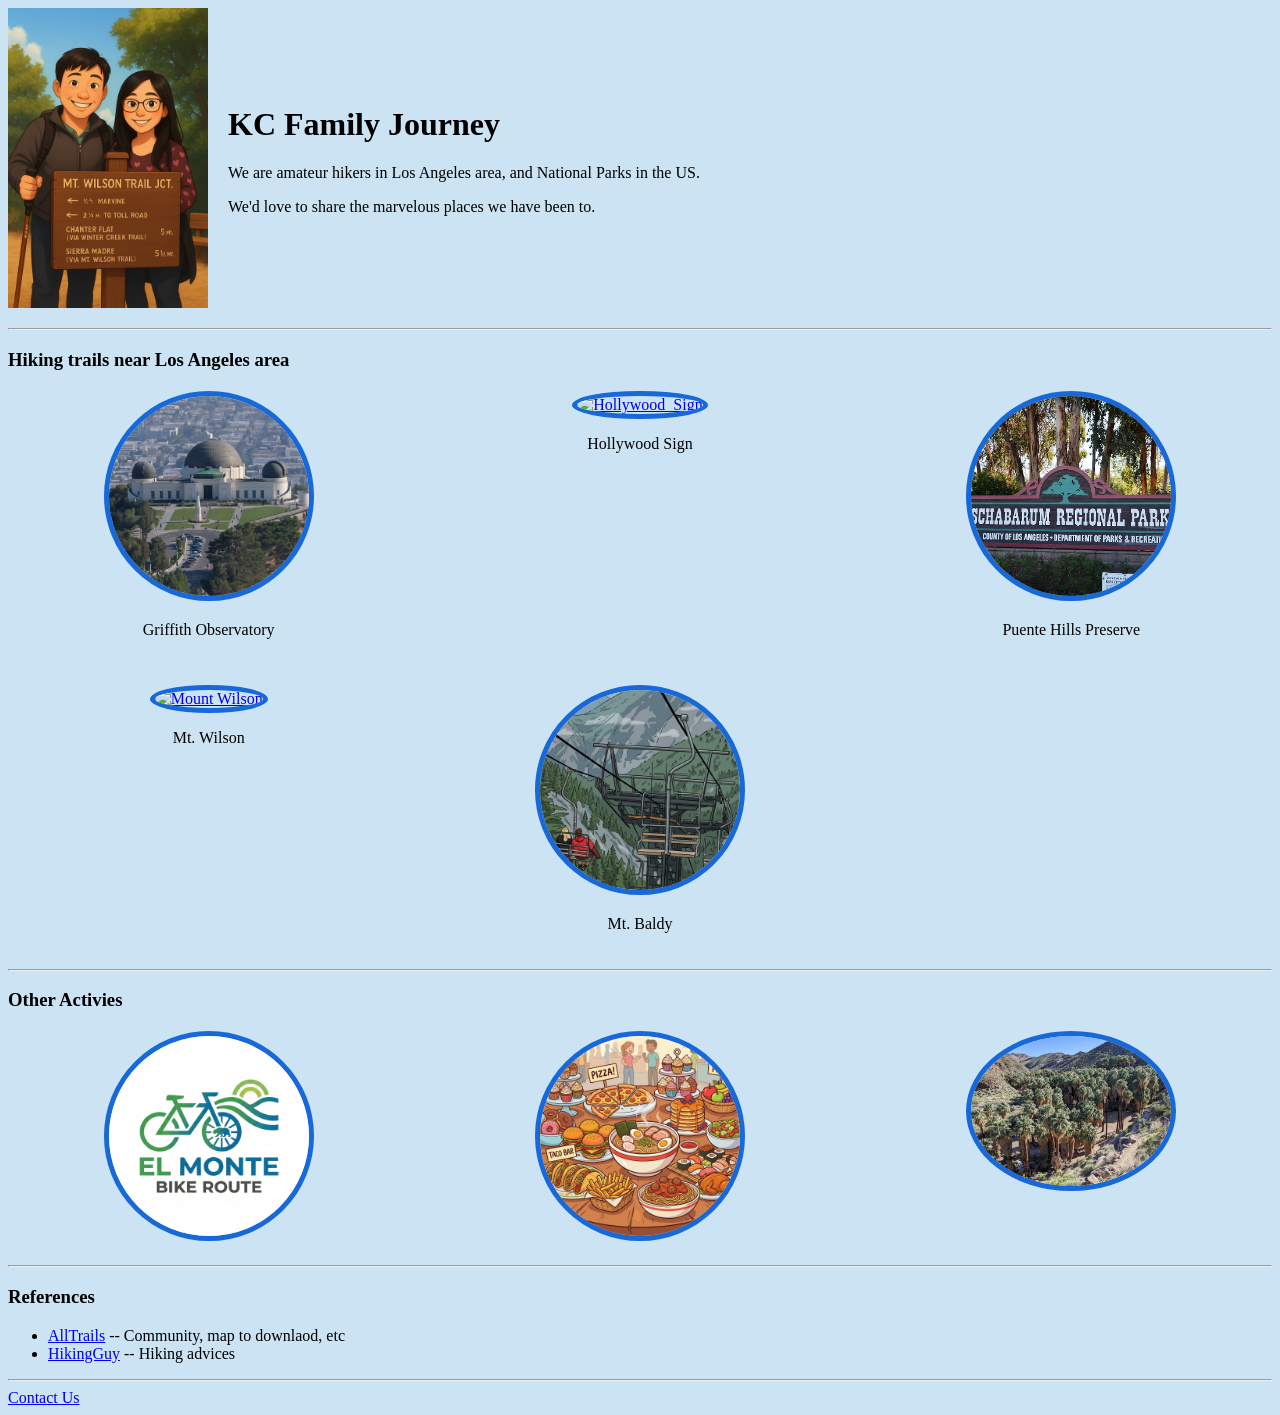
==== index.html @ e211145f "update" ====
<!DOCTYPE html>
<html lang="en" dir="ltr">
  <head>
    <meta charset="utf-8">
    <meta name="author" content="Kevin Chang"> <!--[cite: 3] -->
    <meta name="description" content="KC Family Journey Site"> <!--[cite: 3] -->
    <link rel="stylesheet" href=".\styles.css"> <!--[cite: 3] -->
    <title>&#127805 KC Family Journey</title> <!--[cite: 3] -->
  </head>
  <body>
    
    <!-- Top Profile Section -->
    <div class="header-container">
        <img src=".\images\ChatGPT_KC.png" alt="KC Family profile picture" style="width:200px"> <!--[cite: 3] -->
        <div>
          <h1>KC Family Journey</h1> <!--[cite: 3] -->
          <p>We are amateur hikers in Los Angeles area, and National Parks in the US.</p> <!--[cite: 3] -->
          <p>We'd love to share the marvelous places we have been to.</p> <!--[cite: 3] -->
        </div>
    </div>
    <hr>

    <!-- Hiking Trails Section -->
    <h3>Hiking trails near Los Angeles area</h3> <!--[cite: 3] -->
    <div class="grid-container">
      <div class="content">
        <a href="https://my-google-api-server.onrender.com/hiking/?area=2"><img class="place_button" src="./images/Griffith Observatory.png" alt="Griffith Observatory"></a> <!--[cite: 3] -->
        <p>Griffith Observatory</p> <!--[cite: 3] -->
      </div>
      <div class="content">
        <a href="https://my-google-api-server.onrender.com/hiking/?area=1"><img class="place_button" src="./images/Hollywood_Sign.png" alt="Hollywood_Sign"></a> <!--[cite: 3] -->
        <p>Hollywood Sign</p> <!--[cite: 3] -->
      </div>
      <div class="content">
        <a href="https://my-google-api-server.onrender.com/hiking/?area=3"><img class="place_button" src="./images/Peter F Schabarum Regional County Park1.png" alt="Peter F Schabarum Regional County Park"></a> <!--[cite: 3] -->
        <p>Puente Hills Preserve</p> <!--[cite: 3] -->
      </div>
      <div class="content">
        <a href="https://my-google-api-server.onrender.com/hiking/?area=5"><img class="place_button" src="./images/mt_wilson.png" alt="Mount Wilson"></a> <!--[cite: 3] -->
        <p>Mt. Wilson</p> <!--[cite: 3] -->
      </div>
      <div class="content">
        <a href="https://my-google-api-server.onrender.com/hiking/?area=4"><img class="place_button" src="./images/mt baldy resort.png" alt="Mount Baldy resort"></a> <!--[cite: 3] -->
        <p>Mt. Baldy</p> <!--[cite: 3] -->
      </div>
    </div>
    <hr>

    <!-- Bike Route Section -->
    <h3>Other Activies</h3> <!--[cite: 3] -->
    <div class="grid-container">
      <div class="content">
        <a href="https://my-google-api-server.onrender.com/hiking/?area=6"><img class="place_button" src="./images/el monte1.png" alt="El Monte Bike Route"></a> <!--[cite: 3] -->
      </div>
      <div class="content">
        <a href="https://my-google-api-server.onrender.com/hiking/?area=1&landmark=1"><img class="place_button" src="./images/food.jpeg" alt="Food"></a> <!--[cite: 3] -->
      </div>
      <div class="content">
        <a href="https://my-google-api-server.onrender.com/hiking/?area=1&landmark=2"><img class="place_button" src="./images/India Canyon.jpeg" alt="India Canyon"></a> <!--[cite: 3] -->
      </div>
    </div>
    <hr>

    <!-- References Section -->
    <h3>References</h3> <!--[cite: 3] -->
    <ul>
      <li><a href="https://www.alltrails.com/">AllTrails</a> -- Community, map to downlaod, etc</li> <!--[cite: 3] -->
      <li><a href="https://hikingguy.com/">HikingGuy</a> -- Hiking advices</li> <!--[cite: 3] -->
    </ul>
    <hr>
    <a href="https://forms.gle/ErqZysKrBFxnL5SV7">Contact Us</a> <!--[cite: 3] -->
  </body>
</html>
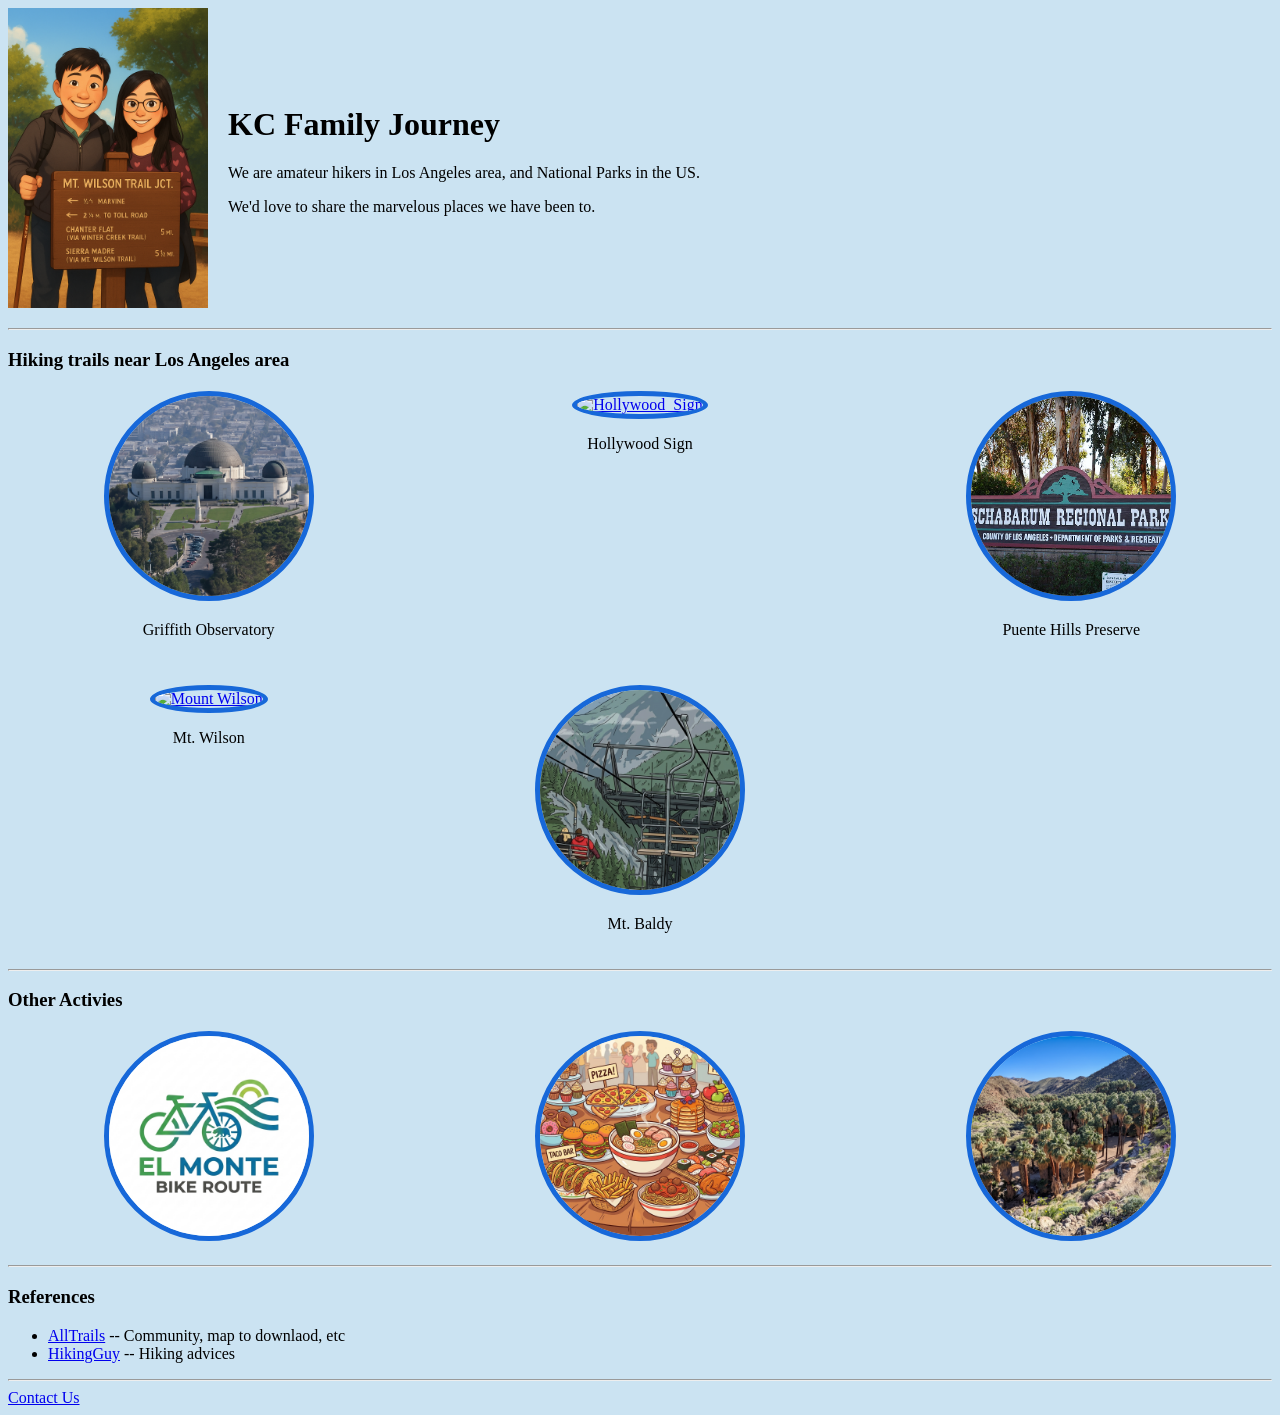
==== commit 02aac0b8: "update" ====
--- a/index.html
+++ b/index.html
@@ -56,7 +56,7 @@
         <a href="https://my-google-api-server.onrender.com/hiking/?area=1&landmark=1"><img class="place_button" src="./images/food.jpeg" alt="Food"></a> <!--[cite: 3] -->
       </div>
       <div class="content">
-        <a href="https://my-google-api-server.onrender.com/hiking/?area=1&landmark=2"><img class="place_button" src="./images/India Canyon.jpeg" alt="India Canyon"></a> <!--[cite: 3] -->
+        <a href="https://my-google-api-server.onrender.com/hiking/?area=2&landmark=1"><img class="place_button" src="./images/India Canyon.png" alt="India Canyon"></a> <!--[cite: 3] -->
       </div>
     </div>
     <hr>
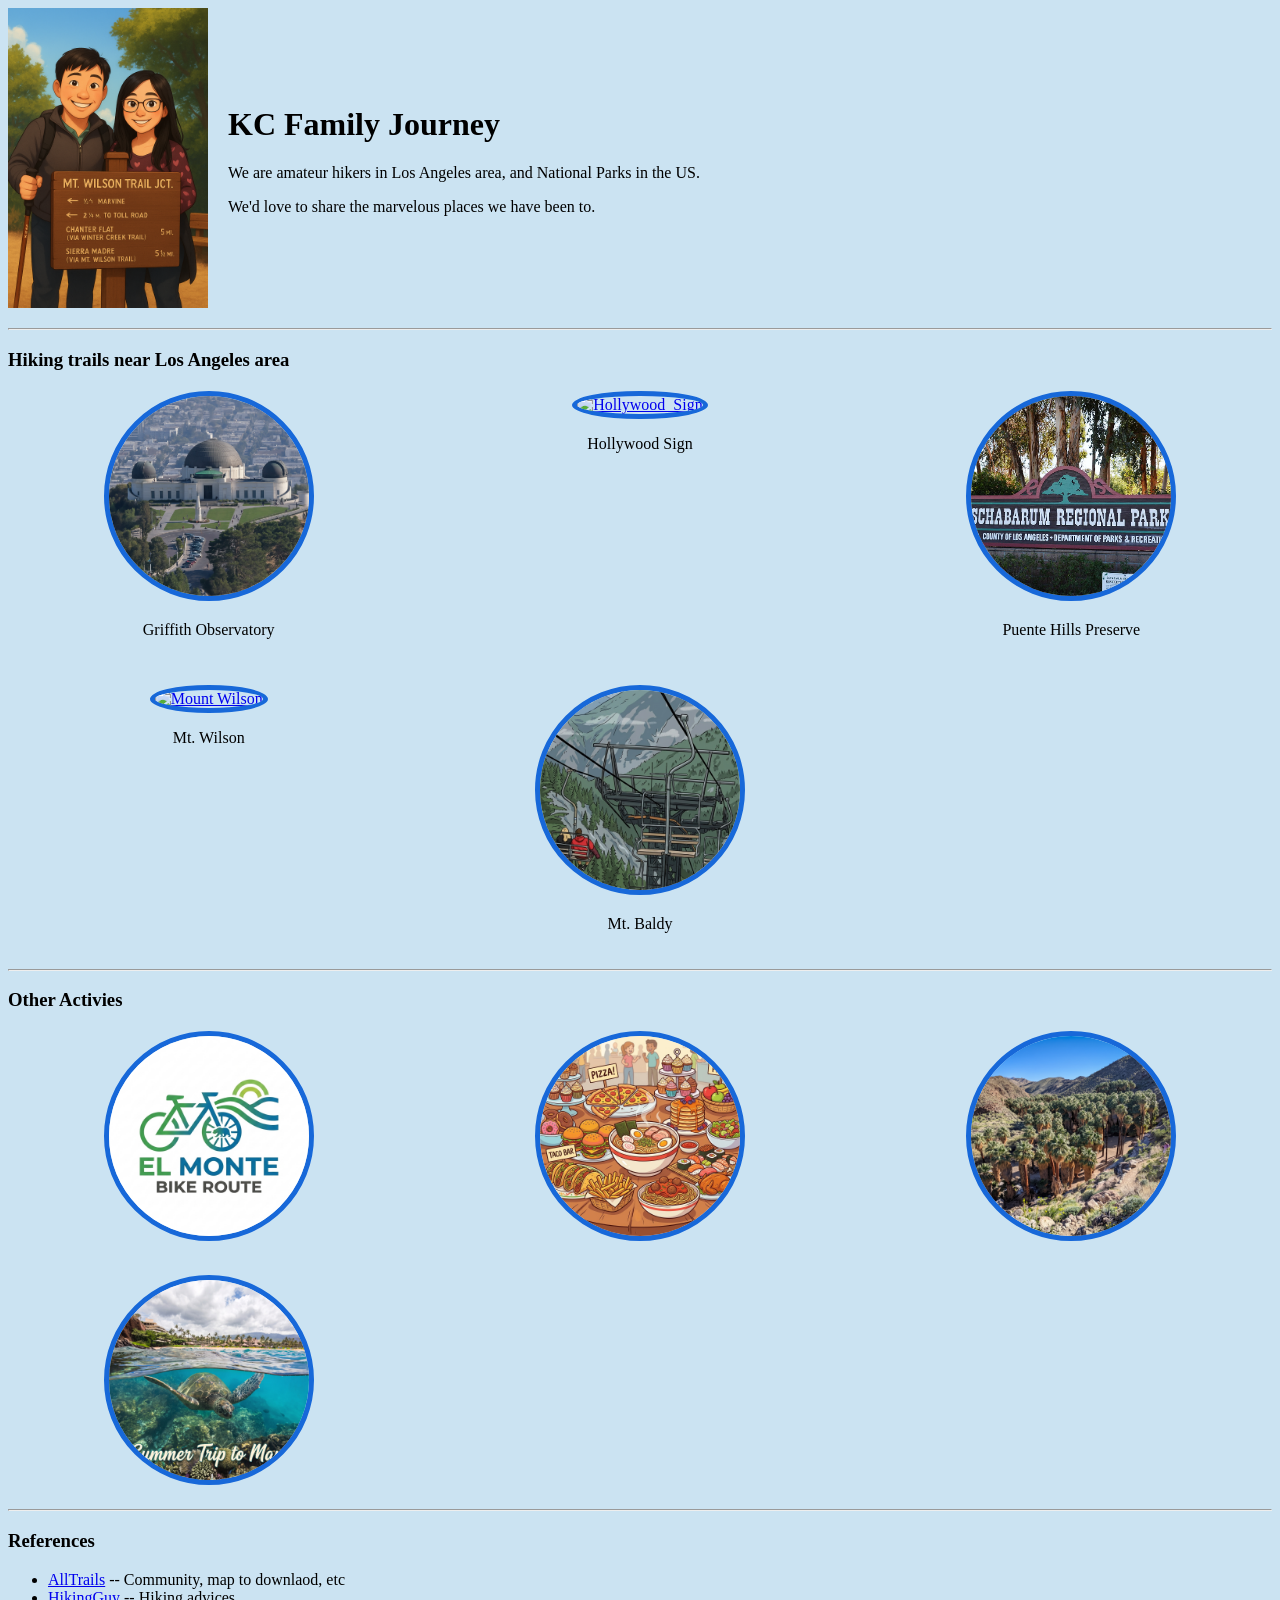
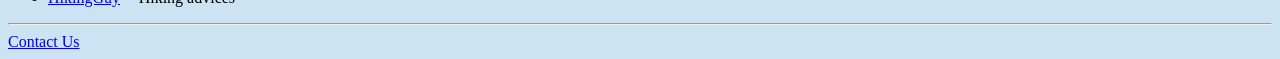
==== commit 2acc2258: "add an item for KC Journey Home" ====
--- a/index.html
+++ b/index.html
@@ -58,6 +58,9 @@
       <div class="content">
         <a href="https://my-google-api-server.onrender.com/hiking/?area=2&landmark=1"><img class="place_button" src="./images/India Canyon.png" alt="India Canyon"></a> <!--[cite: 3] -->
       </div>
+      <div class="content">
+        <a href="https://my-google-api-server.onrender.com/hiking/?area=3&landmark=1"><img class="place_button" src="./images/maui.jpg" alt="Maui"></a> <!--[cite: 3] -->
+      </div>
     </div>
     <hr>
 
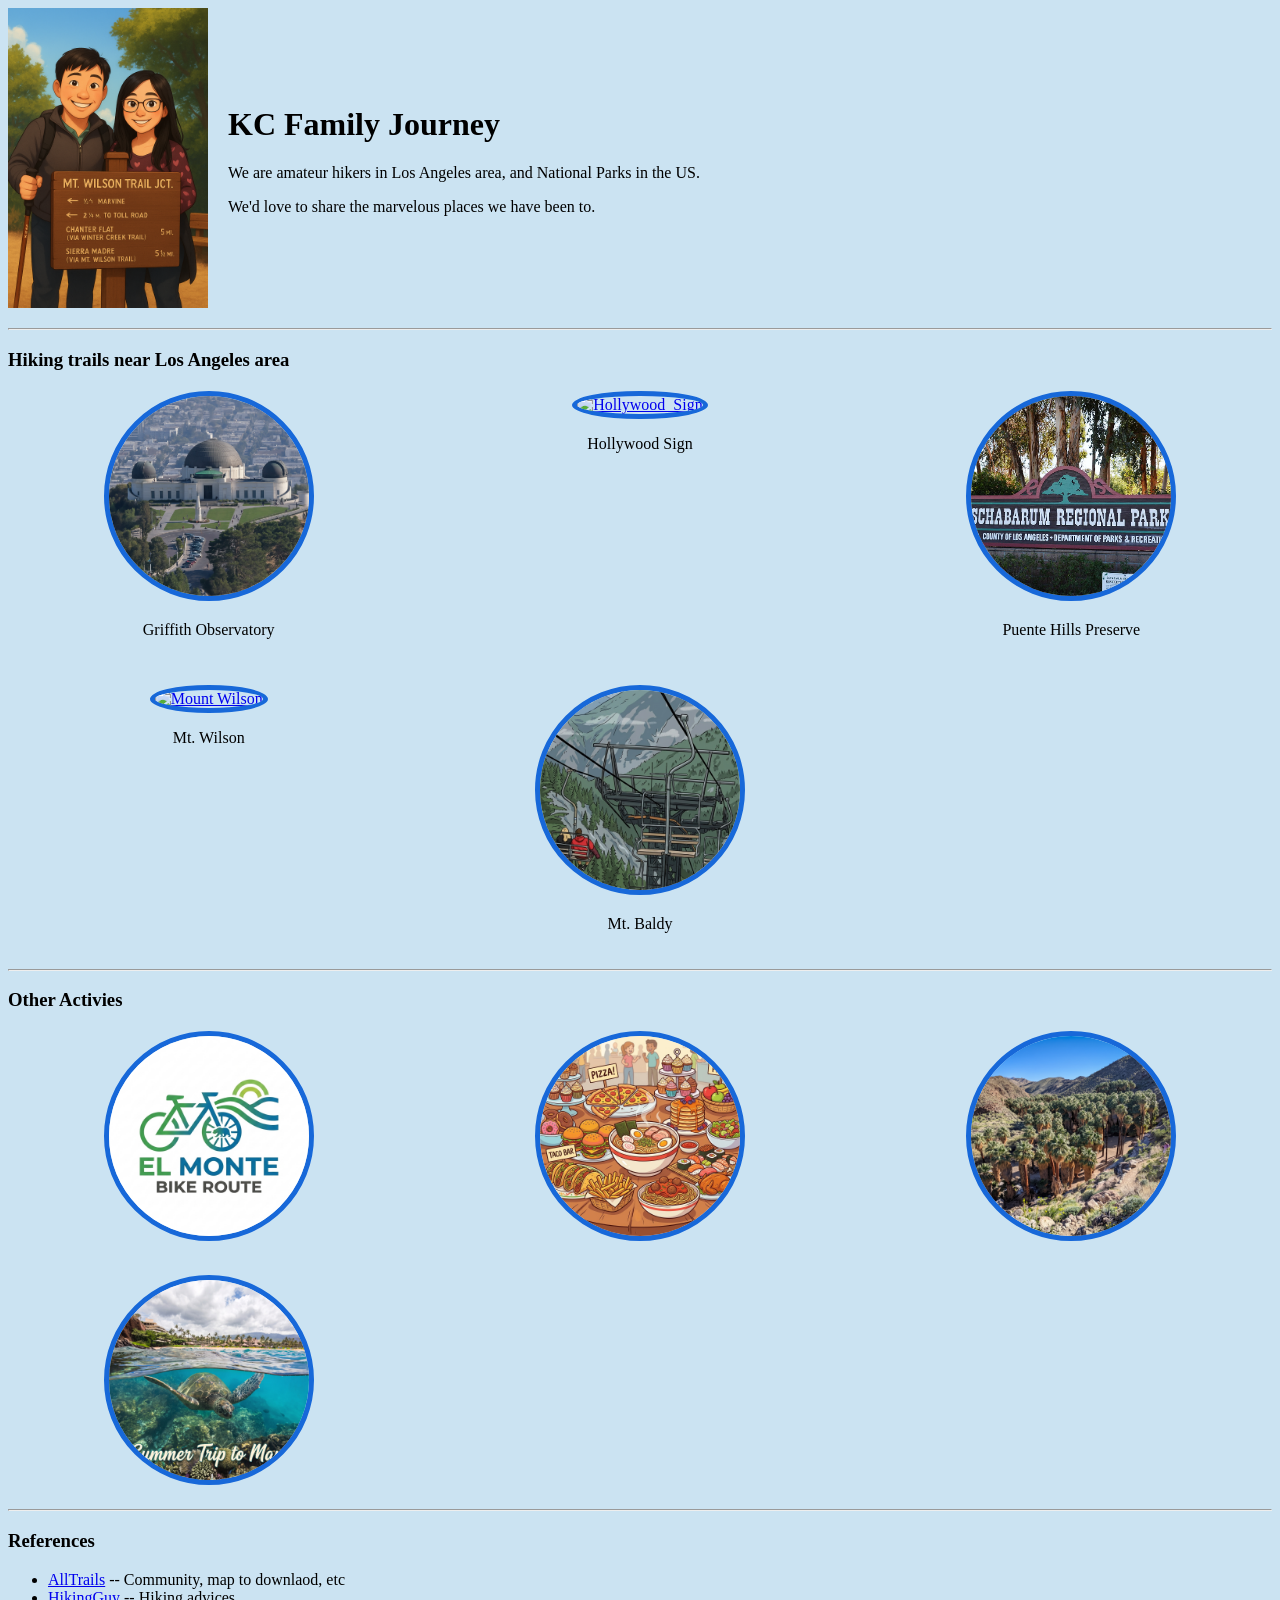
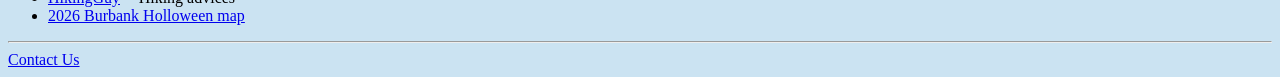
==== commit f85736b6: "add 2026 Burbank Holloween map" ====
--- a/index.html
+++ b/index.html
@@ -69,6 +69,7 @@
     <ul>
       <li><a href="https://www.alltrails.com/">AllTrails</a> -- Community, map to downlaod, etc</li> <!--[cite: 3] -->
       <li><a href="https://hikingguy.com/">HikingGuy</a> -- Hiking advices</li> <!--[cite: 3] -->
+      <li><a href="https://cdn.fbsbx.com/v/t65.102178-21/856105530_1646204113579041_6032742147586786779_n.jpg/burbank_halloween_map_2026.html?_nc_ht=cdn.fbsbx.com&_nc_ohc=Zr-Z2wrwYwUQ7kNvwFLztmE&sdl=0&ccb=14-4&oh=00_AQNwx6XNUpueYgz0-_xkI4FnIuwLv3nGwC2lXDiw42SSIQ&oe=6B039C4A&_nc_sid=4ee932">2026 Burbank Holloween map</a></li>
     </ul>
     <hr>
     <a href="https://forms.gle/ErqZysKrBFxnL5SV7">Contact Us</a> <!--[cite: 3] -->
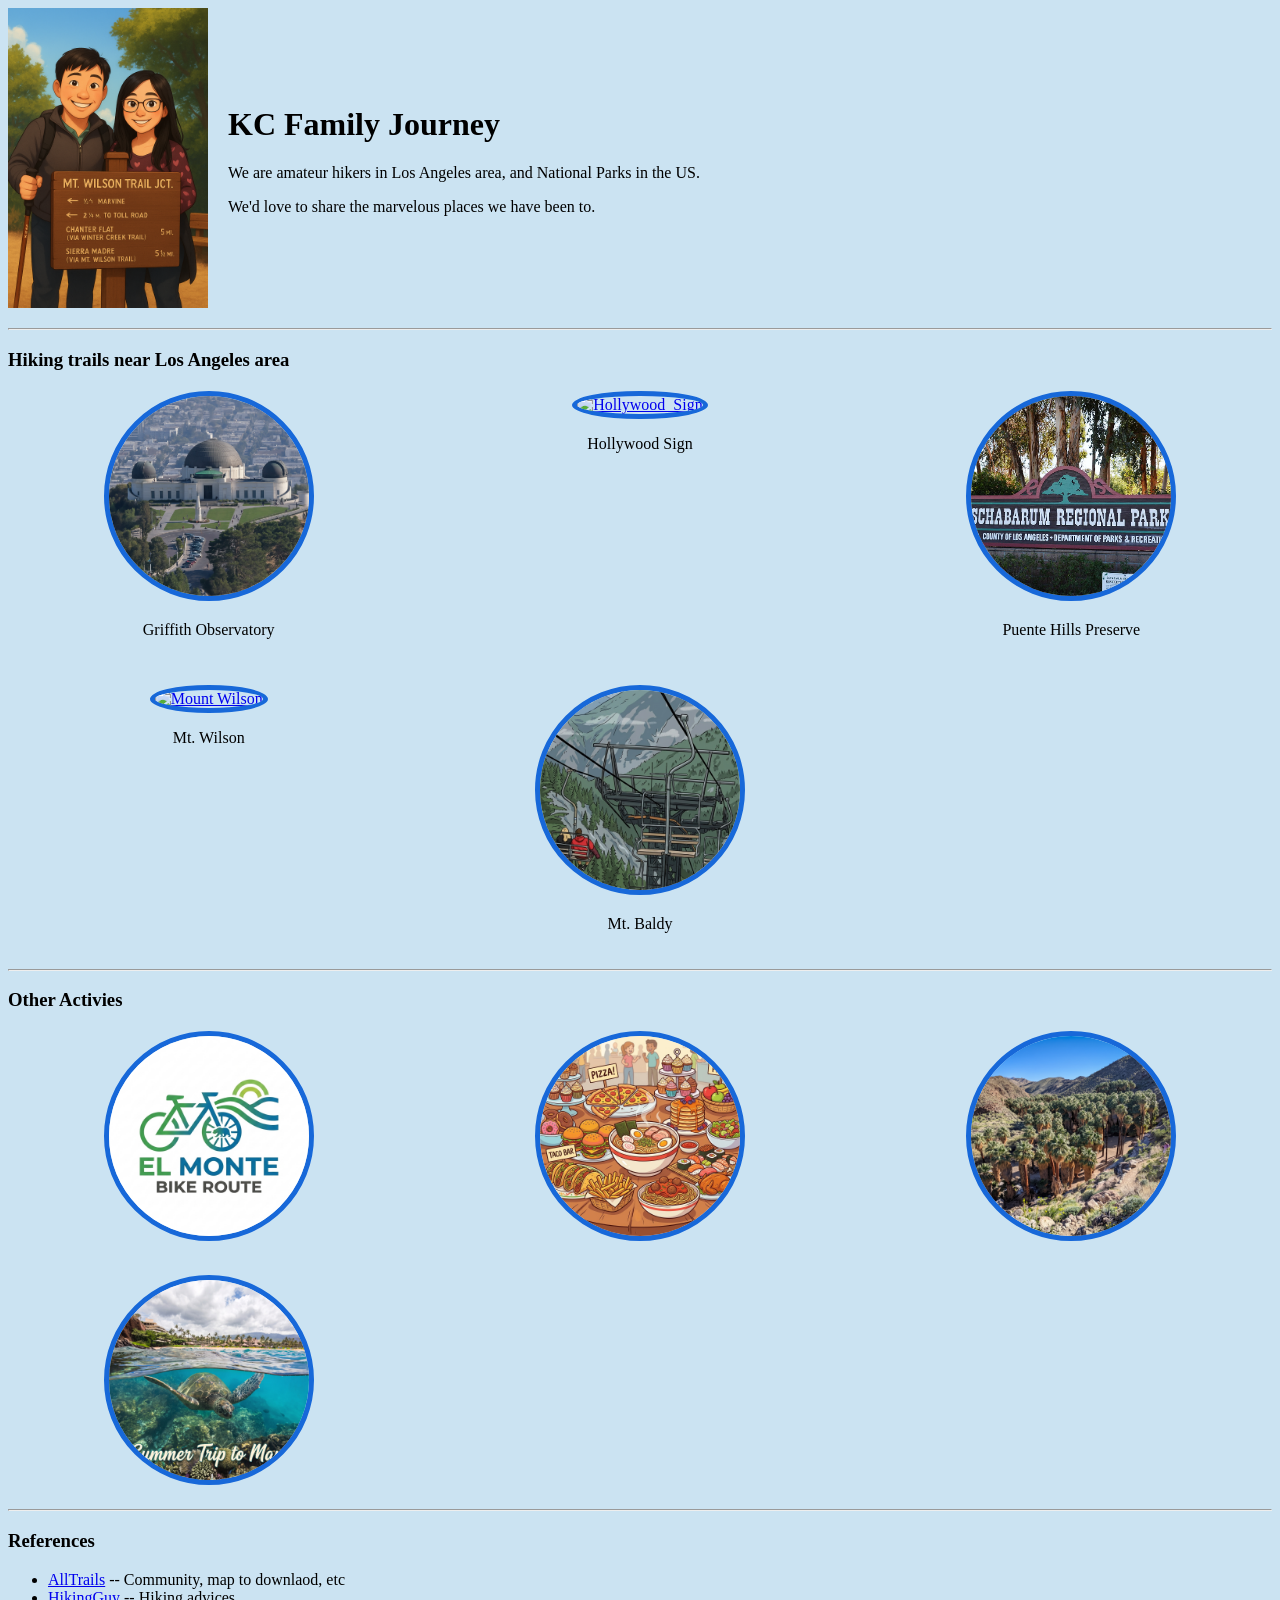
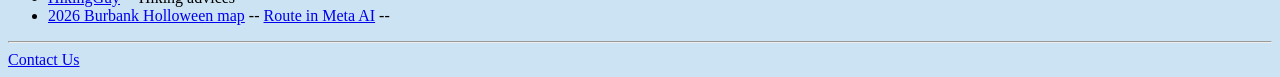
==== commit 7f1f6870: "add 2026 Burbank Holloween map" ====
--- a/index.html
+++ b/index.html
@@ -69,7 +69,7 @@
     <ul>
       <li><a href="https://www.alltrails.com/">AllTrails</a> -- Community, map to downlaod, etc</li> <!--[cite: 3] -->
       <li><a href="https://hikingguy.com/">HikingGuy</a> -- Hiking advices</li> <!--[cite: 3] -->
-      <li><a href="https://cdn.fbsbx.com/v/t65.102178-21/856105530_1646204113579041_6032742147586786779_n.jpg/burbank_halloween_map_2026.html?_nc_ht=cdn.fbsbx.com&_nc_ohc=Zr-Z2wrwYwUQ7kNvwFLztmE&sdl=0&ccb=14-4&oh=00_AQNwx6XNUpueYgz0-_xkI4FnIuwLv3nGwC2lXDiw42SSIQ&oe=6B039C4A&_nc_sid=4ee932">2026 Burbank Holloween map</a></li>
+      <li><a href="https://cdn.fbsbx.com/v/t65.102178-21/856105530_1646204113579041_6032742147586786779_n.jpg/burbank_halloween_map_2026.html?_nc_ht=cdn.fbsbx.com&_nc_ohc=Zr-Z2wrwYwUQ7kNvwFLztmE&sdl=0&ccb=14-4&oh=00_AQNwx6XNUpueYgz0-_xkI4FnIuwLv3nGwC2lXDiw42SSIQ&oe=6B039C4A&_nc_sid=4ee932">2026 Burbank Holloween map</a> -- <a href="https://www.meta.ai/share/a/99acc907-2641-48f2-8a5c-6c0b2f0457f0">Route in Meta AI</a> --</li>
     </ul>
     <hr>
     <a href="https://forms.gle/ErqZysKrBFxnL5SV7">Contact Us</a> <!--[cite: 3] -->
